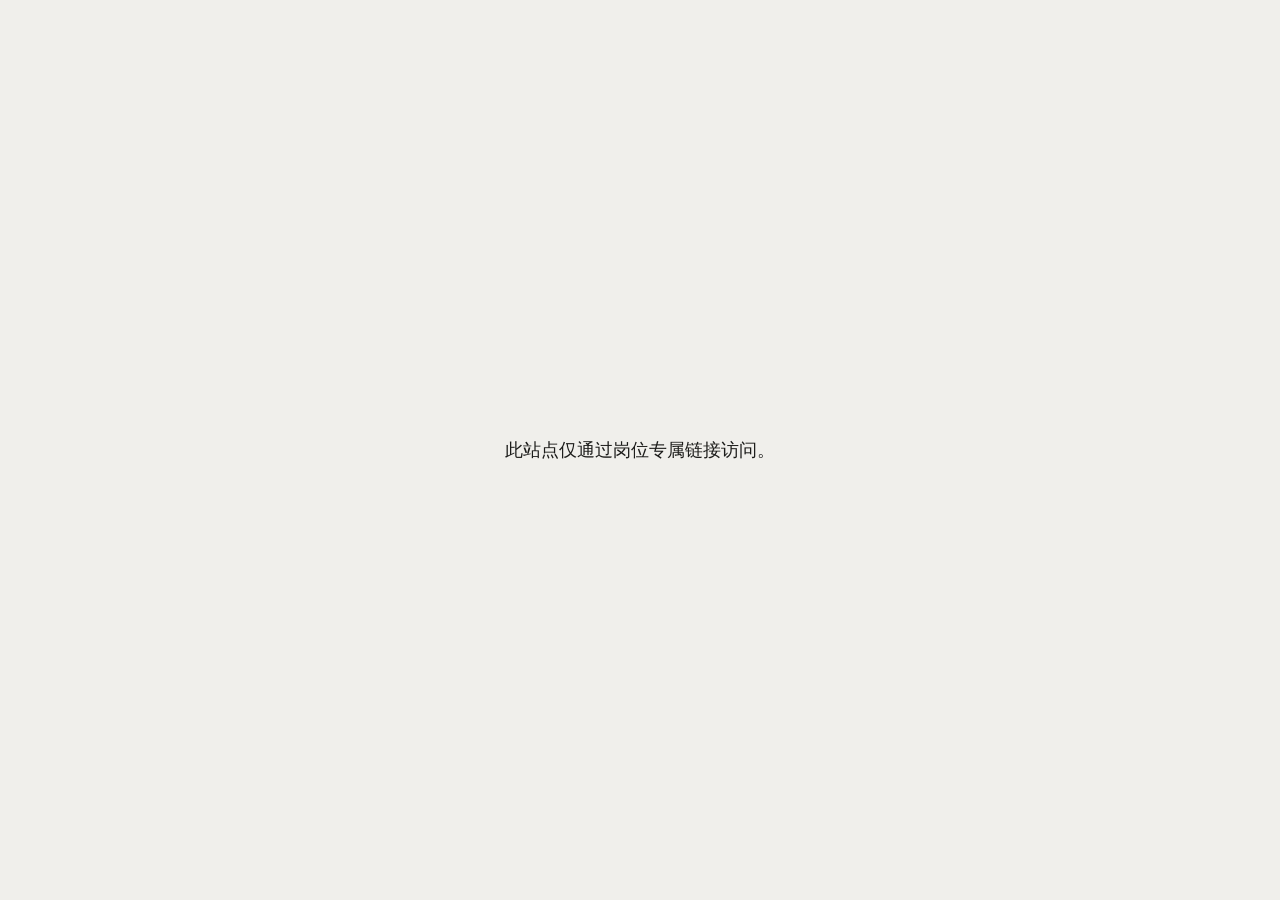
==== index.html @ b5a2dc22 "Publish four role-specific portfolios" ====
<!doctype html><html lang="zh-CN"><head><meta charset="utf-8">
<meta name="robots" content="noindex,nofollow"><meta name="viewport" content="width=device-width">
<title>请使用岗位专属链接</title><link rel="stylesheet" href="/assets/site.css"></head>
<body class="root-gate"><main><p>此站点仅通过岗位专属链接访问。</p></main></body></html>
---- assets/site.css ----
:root {
  --ink: #1c1c1a;
  --paper: #f0efeb;
  --surface: #fbfbf8;
  --muted: #6f6e68;
  --faint: #a2a19a;
  --line: #d8d7d1;
  --accent: #245e75;
  --accent-soft: #e6eef1;
}
* { box-sizing: border-box; }
html { scroll-behavior: smooth; }
body {
  margin: 0;
  color: var(--ink);
  background: var(--surface);
  font-family: "Noto Sans SC", "Microsoft YaHei", "PingFang SC", Arial, sans-serif;
  -webkit-font-smoothing: antialiased;
}
.role-product { --accent: #1f5f99; --accent-soft: #e8f0f7; }
.role-ops { --accent: #1f745c; --accent-soft: #e7f1ed; }
.role-ba { --accent: #8a5a1f; --accent-soft: #f5eee3; }
.role-sales { --accent: #8b3f45; --accent-soft: #f5e9eb; }
a { color: inherit; }
.identity {
  position: sticky;
  top: 0;
  z-index: 20;
  background: rgba(251,251,248,.94);
  border-bottom: 1px solid var(--line);
  backdrop-filter: blur(10px);
}
.identity-inner, .hero-inner, .section-inner, .footer-inner {
  width: min(1180px, calc(100% - 48px));
  margin: 0 auto;
}
.identity-inner {
  min-height: 68px;
  display: flex;
  align-items: center;
  gap: 34px;
}
.brand {
  display: inline-flex;
  align-items: center;
  gap: 10px;
  font-weight: 750;
  text-decoration: none;
}
.mark {
  width: 34px;
  height: 34px;
  display: grid;
  place-items: center;
  color: #f0efeb;
  background: var(--ink);
  border-radius: 7px;
  font-size: 14px;
}
nav { display: flex; gap: 22px; margin-left: auto; }
nav a {
  min-height: 44px;
  display: inline-flex;
  align-items: center;
  font-size: 13px;
  color: var(--muted);
  text-decoration: none;
}
nav a:hover { color: var(--ink); }
.identity-actions { margin-left: 8px; }
.button {
  min-height: 44px;
  padding: 0 17px;
  display: inline-flex;
  align-items: center;
  justify-content: center;
  border-radius: 7px;
  border: 1px solid var(--ink);
  font-size: 13px;
  font-weight: 700;
  text-decoration: none;
}
.button.primary { color: #fff; background: var(--ink); }
.button.secondary { background: transparent; border-color: var(--line); }
.hero {
  border-bottom: 1px solid var(--line);
  background:
    linear-gradient(90deg, transparent 0 71%, var(--accent-soft) 71% 100%);
}
.hero-inner {
  min-height: 590px;
  display: grid;
  grid-template-columns: 1.05fr .95fr;
  gap: 64px;
  align-items: center;
  padding: 64px 0 72px;
}
.eyebrow {
  margin: 0 0 14px;
  color: var(--accent);
  font-size: 12px;
  font-weight: 800;
  letter-spacing: .12em;
  text-transform: uppercase;
}
.hero h1 {
  margin: 0;
  max-width: 700px;
  font-size: clamp(42px, 5.2vw, 68px);
  line-height: 1.08;
  letter-spacing: 0;
  font-weight: 800;
}
.hero-intro {
  max-width: 650px;
  margin: 24px 0 0;
  color: var(--muted);
  font-size: 17px;
  line-height: 1.85;
}
.evidence-line {
  margin: 20px 0 0;
  padding-left: 14px;
  border-left: 3px solid var(--accent);
  color: var(--ink);
  font-size: 14px;
  line-height: 1.65;
}
.hero-actions { display: flex; gap: 10px; flex-wrap: wrap; margin-top: 28px; }
.hero-visual {
  align-self: stretch;
  display: flex;
  flex-direction: column;
  justify-content: center;
  background: var(--paper);
  border-radius: 8px;
  padding: 34px;
}
.visual-kicker {
  color: var(--accent);
  font-size: 11px;
  font-weight: 800;
  letter-spacing: .12em;
  text-transform: uppercase;
}
.hero-visual h2 {
  margin: 8px 0 24px;
  font-size: 28px;
  line-height: 1.25;
}
.decision-grid { display: grid; gap: 10px; }
.decision-card {
  position: relative;
  padding: 16px 16px 16px 54px;
  background: rgba(255,255,255,.72);
  border: 1px solid transparent;
  border-radius: 7px;
}
.decision-card.chosen { border-color: var(--accent); background: #fff; }
.decision-card > span {
  position: absolute;
  left: 16px;
  top: 18px;
  width: 24px;
  height: 24px;
  display: grid;
  place-items: center;
  border-radius: 50%;
  background: var(--ink);
  color: #fff;
  font-size: 11px;
  font-weight: 800;
}
.decision-card h3 { margin: 0 0 6px; font-size: 15px; }
.decision-card p { margin: 0; color: var(--muted); font-size: 12.5px; line-height: 1.65; }
.decision-card b {
  display: inline-block;
  margin-top: 9px;
  color: var(--accent);
  font-size: 11px;
  letter-spacing: .08em;
}

.section { padding: 76px 0; border-bottom: 1px solid var(--line); }
.section.tinted { background: var(--paper); }
.section-heading { display: grid; grid-template-columns: .6fr 1.4fr; gap: 56px; align-items: end; }
.section h2 { margin: 0; font-size: 34px; line-height: 1.18; }
.case-grid {
  display: grid;
  grid-template-columns: repeat(3, 1fr);
  gap: 0;
  margin-top: 42px;
  border-top: 1px solid var(--line);
}
.case-card {
  min-height: 230px;
  padding: 26px 28px 24px 0;
  border-bottom: 1px solid var(--line);
}
.case-card + .case-card { padding-left: 28px; border-left: 1px solid var(--line); }
.case-card small { color: var(--accent); font-size: 11px; font-weight: 800; letter-spacing: .1em; }
.case-card h3 { margin: 28px 0 12px; font-size: 22px; }
.case-card p { margin: 0; color: var(--muted); font-size: 14px; line-height: 1.8; }
.case-card span { display: block; margin-top: 22px; color: var(--faint); font-size: 11px; }
.split {
  display: grid;
  grid-template-columns: 1.1fr .9fr;
  gap: 70px;
  align-items: start;
}
.large-copy {
  margin-top: 24px;
  font-size: 19px;
  line-height: 1.8;
}
.split p { color: var(--muted); line-height: 1.8; }
.evidence-panel {
  border-top: 2px solid var(--ink);
  padding-top: 10px;
}
.evidence-panel > div {
  min-height: 58px;
  display: grid;
  grid-template-columns: 92px 1fr;
  gap: 20px;
  align-items: center;
  border-bottom: 1px solid var(--line);
  font-size: 13px;
}
.evidence-panel span { color: var(--muted); }
.evidence-panel a { color: var(--ink); font-weight: 700; }
.evidence-panel code { overflow-wrap: anywhere; }
.chart-card { background: var(--paper); padding: 30px; border-radius: 8px; }
.chart-heading {
  display: grid;
  grid-template-columns: 1fr .7fr;
  gap: 32px;
  align-items: end;
}
.chart-heading small { color: var(--accent); font-size: 11px; font-weight: 800; letter-spacing: .1em; }
.chart-heading h3 { margin: 8px 0 0; font-size: 24px; }
.chart-heading p { margin: 0; color: var(--muted); font-size: 12px; text-align: right; }
.chart-canvas { height: 390px; margin-top: 22px; }
details { margin-top: 16px; font-size: 12px; color: var(--muted); }
details summary { min-height: 44px; display: flex; align-items: center; cursor: pointer; }
table { width: 100%; border-collapse: collapse; background: #fff; }
th, td { padding: 10px 12px; border: 1px solid var(--line); text-align: left; }
footer { padding: 42px 0; }
.footer-inner { display: flex; justify-content: space-between; gap: 32px; align-items: end; }
.footer-inner strong { font-size: 15px; }
.footer-inner p { margin: 8px 0 0; color: var(--muted); font-size: 12px; }
.footer-contact { display: flex; gap: 10px; color: var(--muted); font-size: 12px; }
.footer-contact a { min-height: 44px; display: inline-flex; align-items: center; }

.metric-tree { background: #fff; border: 1px solid var(--line); padding: 22px; border-radius: 7px; }
.tree-root {
  width: 190px;
  margin: 0 auto 24px;
  padding: 12px;
  border: 1px solid var(--ink);
  text-align: center;
  font-size: 13px;
  font-weight: 800;
}
.tree-row { display: grid; grid-template-columns: repeat(2, 1fr); gap: 10px; }
.tree-branch { background: var(--paper); padding: 16px; }
.tree-line, .tree-lines { border-top: 1px solid var(--faint); width: 54%; margin: 0 auto 16px; }
.tree-branch small, .pipeline-step small { color: var(--accent); font-size: 10px; font-weight: 800; }
.tree-branch h3, .pipeline-step h3 { margin: 6px 0; font-size: 15px; }
.tree-branch p, .tree-branch span, .pipeline-step p, .pipeline-step span {
  margin: 0;
  color: var(--muted);
  font-size: 11.5px;
  line-height: 1.55;
}
.tree-branch span, .pipeline-step span { display: block; margin-top: 8px; }
.pipeline-track { display: grid; gap: 8px; }
.pipeline-step {
  position: relative;
  padding: 15px 44px 15px 18px;
  background: #fff;
  border-left: 4px solid var(--accent);
}
.pipeline-step::after {
  content: "↓";
  position: absolute;
  right: 16px;
  top: 50%;
  transform: translateY(-50%);
  color: var(--faint);
}
.pipeline-step:last-child::after { content: ""; }
.action-list { display: grid; gap: 10px; }
.action-card {
  display: grid;
  grid-template-columns: 42px 1fr;
  gap: 14px;
  padding: 16px;
  background: #fff;
  border: 1px solid var(--line);
}
.action-card > span {
  width: 34px;
  height: 34px;
  display: grid;
  place-items: center;
  background: var(--accent);
  color: #fff;
  border-radius: 50%;
  font-size: 12px;
  font-weight: 800;
}
.action-card small { color: var(--accent); font-size: 10px; font-weight: 800; }
.action-card h3 { margin: 4px 0; font-size: 15px; }
.action-card p { margin: 0; color: var(--muted); font-size: 12px; line-height: 1.6; }
.root-gate { min-height: 100vh; display: grid; place-items: center; background: var(--paper); }
.root-gate main { font-size: 18px; }

@media (max-width: 900px) {
  .identity-inner { width: min(100% - 28px, 760px); gap: 12px; }
  nav { display: none; }
  .identity-actions { margin-left: auto; }
  .hero { background: var(--surface); }
  .hero-inner, .section-inner, .footer-inner { width: min(100% - 28px, 760px); }
  .hero-inner { grid-template-columns: 1fr; min-height: 0; gap: 34px; padding: 42px 0 54px; }
  .hero h1 { font-size: clamp(38px, 10vw, 56px); }
  .section { padding: 54px 0; }
  .section-heading, .split, .chart-heading { grid-template-columns: 1fr; gap: 22px; }
  .chart-heading p { text-align: left; }
  .case-grid { grid-template-columns: 1fr; }
  .case-card, .case-card + .case-card { min-height: 0; padding: 24px 0; border-left: 0; }
  .chart-card { padding: 20px; }
  .chart-canvas { height: 330px; }
  .footer-inner { align-items: start; flex-direction: column; }
}
@media (max-width: 560px) {
  .identity-actions .button { padding-inline: 12px; font-size: 12px; }
  .hero-visual { padding: 22px; }
  .hero-visual h2 { font-size: 24px; }
  .decision-card { padding-left: 50px; }
  .tree-row, .decision-grid { grid-template-columns: 1fr; }
  .evidence-panel > div { grid-template-columns: 1fr; gap: 5px; padding: 12px 0; }
  .footer-contact { flex-wrap: wrap; }
  .chart-canvas { height: 300px; }
}
@media (prefers-reduced-motion: reduce) {
  html { scroll-behavior: auto; }
  * { animation: none !important; transition: none !important; }
}
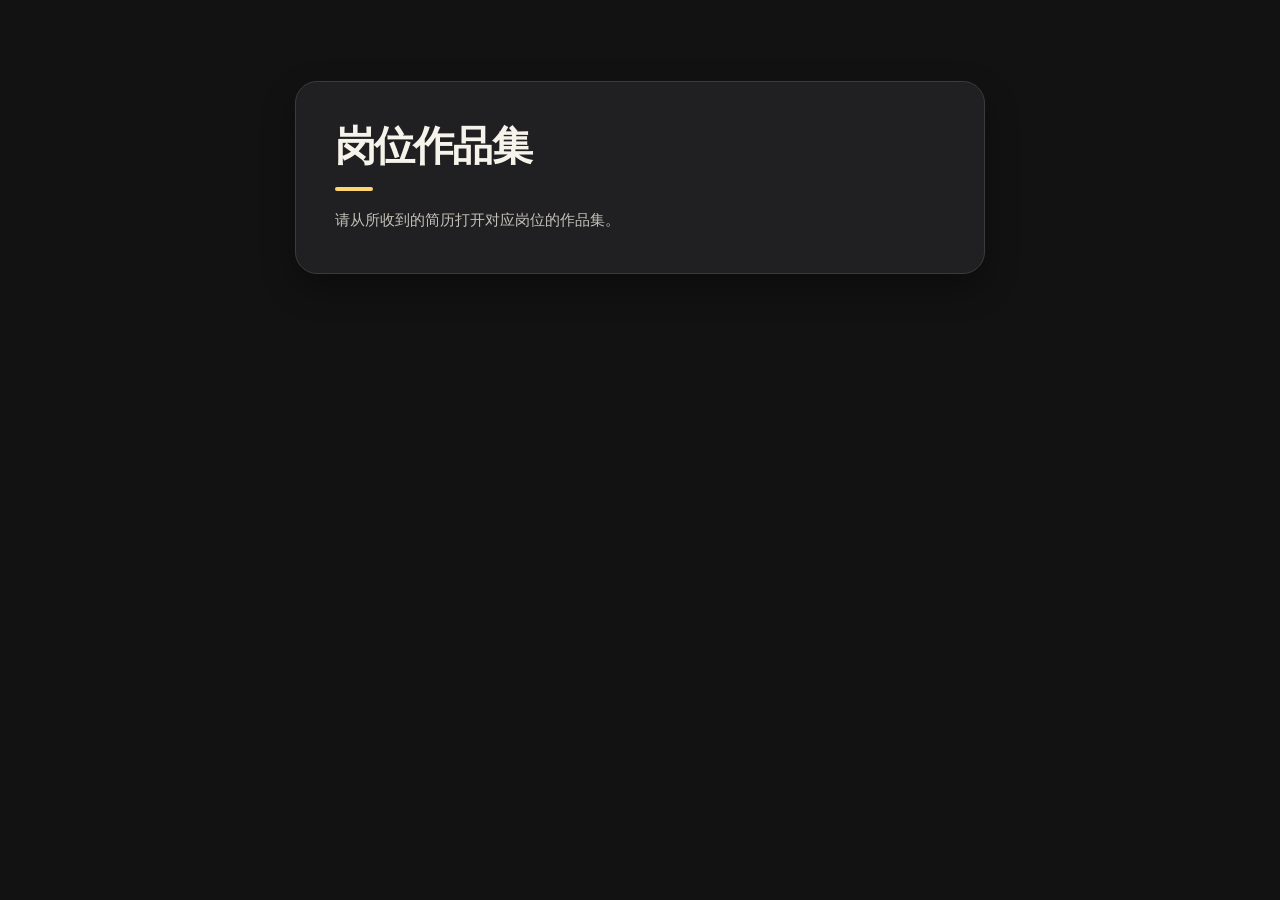
==== commit a5fff91d: "Publish focused portfolios with homepage prototype demos" ====
--- a/index.html
+++ b/index.html
@@ -1,4 +1,6 @@
-<!doctype html><html lang="zh-CN"><head><meta charset="utf-8">
-<meta name="robots" content="noindex,nofollow"><meta name="viewport" content="width=device-width">
-<title>请使用岗位专属链接</title><link rel="stylesheet" href="/assets/site.css"></head>
-<body class="root-gate"><main><p>此站点仅通过岗位专属链接访问。</p></main></body></html>+<!doctype html>
+<html lang="zh-CN"><head><meta charset="utf-8"><meta name="robots" content="noindex,nofollow">
+<meta name="viewport" content="width=device-width, initial-scale=1"><link rel="stylesheet" href="assets/vcard.css">
+<title>岗位作品集</title></head><body class="preview-directory"><main class="workspace">
+<h1 class="view-heading">岗位作品集</h1><p class="intro">请从所收到的简历打开对应岗位的作品集。</p>
+</main></body></html>
--- a/assets/vcard.css
+++ b/assets/vcard.css
@@ -0,0 +1,196 @@
+/* vCard layout and palette adapted from codewithsadee, MIT, 2022.
+   The upstream license is included as LICENSE-vCard.txt. */
+:root {
+  color-scheme: dark;
+  --bg: #121212;
+  --panel: #202022;
+  --card: #272729;
+  --text: #f6f3eb;
+  --muted: #c4c1b9;
+  --border: #3b3b3d;
+  --accent: #ffd571;
+  --accent-ink: #2d210b;
+  --accent-soft: #392f1e;
+  --chart-bar: #b9b7bc;
+  --shadow: 0 14px 34px #0005;
+  font-family: "DM Sans", "Microsoft YaHei UI", "PingFang SC", "Noto Sans SC", system-ui, sans-serif;
+}
+:root[data-theme="light"] {
+  color-scheme: light;
+  --bg: #f4f0e8;
+  --panel: #fffcf7;
+  --card: #f8f3eb;
+  --text: #29251f;
+  --muted: #5c554b;
+  --border: #e0d7c9;
+  --accent: #87560f;
+  --accent-ink: #fff8ed;
+  --accent-soft: #f5e8cb;
+  --chart-bar: #787478;
+  --shadow: 0 12px 34px #593a1010;
+}
+* { box-sizing: border-box; }
+[hidden] { display: none !important; }
+body { margin: 0; background: var(--bg); color: var(--text); }
+a { color: inherit; text-underline-offset: .2em; }
+a:focus-visible, button:focus-visible, summary:focus-visible { outline: 2px solid var(--accent); outline-offset: 4px; }
+a, button { -webkit-tap-highlight-color: transparent; }
+.skip-link { position: fixed; z-index: 10; left: 10px; top: 10px; transform: translateY(-160%); padding: 10px; background: var(--panel); }
+.skip-link:focus { transform: none; }
+.vcard-layout { width: min(1240px, calc(100% - 72px)); margin: 52px auto 60px; display: grid; grid-template-columns: 250px minmax(0,1fr); align-items: start; gap: 24px; }
+.profile, .workspace { background: var(--panel); border: 1px solid var(--border); border-radius: 22px; box-shadow: var(--shadow); }
+.profile { padding: 28px 22px 22px; position: sticky; top: 26px; }
+.profile-main { display: grid; justify-items: center; text-align: center; gap: 15px; }
+.portrait { display: block; object-fit: cover; object-position: center 28%; width: 104px; height: 104px; border-radius: 24px; border: 1px solid var(--border); background: var(--card); }
+.identity { display: grid; justify-items: center; gap: 9px; }
+.identity strong { font-size: 27px; letter-spacing: .04em; }
+.identity > span { background: var(--card); color: var(--muted); border: 1px solid var(--border); border-radius: 8px; font-size: 13px; padding: 5px 11px; }
+.profile-body { border-top: 1px solid var(--border); margin-top: 23px; padding-top: 18px; }
+.contact-list { display: grid; gap: 14px; margin: 0 0 20px; padding: 0; list-style: none; }
+.contact-list li { display: grid; grid-template-columns: 34px minmax(0,1fr); gap: 10px; align-items: center; }
+.contact-icon { display: grid; place-items: center; width: 34px; height: 34px; background: var(--card); border: 1px solid var(--border); border-radius: 8px; color: var(--accent); }
+.contact-list li div > span { display: block; margin-bottom: 2px; color: var(--muted); font-size: 11px; }
+.contact-list a { display: inline-block; font-size: 13px; overflow-wrap: anywhere; text-decoration: none; }
+.contact-list a:hover { text-decoration: underline; }
+.profile-actions { display: grid; gap: 8px; }
+.button { min-height: 44px; display: flex; align-items: center; justify-content: space-between; gap: 8px; padding: 8px 12px; border: 1px solid transparent; border-radius: 9px; text-decoration: none; font-size: 14px; font-weight: 700; }
+.primary { color: var(--accent-ink); background: var(--accent); }
+.primary:hover { filter: brightness(1.08); }
+.secondary { border-color: var(--border); background: var(--card); }
+.secondary:hover { border-color: var(--accent); }
+.workspace { overflow: hidden; min-width: 0; }
+.toolbar { display: flex; gap: 6px; align-items: center; justify-content: flex-end; padding: 0 14px 0 16px; background: var(--card); border-bottom: 1px solid var(--border); }
+.tabs { display: flex; min-width: 0; gap: 10px; margin-right: auto; }
+.tabs a, .theme-toggle { min-height: 52px; min-width: 0; display: flex; align-items: center; justify-content: center; gap: 6px; padding: 0 14px; color: var(--muted); font: inherit; font-size: 14px; font-weight: 700; white-space: nowrap; }
+.tabs a { text-decoration: none; border-bottom: 2px solid transparent; }
+.tabs a:hover, .theme-toggle:hover { color: var(--accent); }
+.tabs a[aria-current="page"] { color: var(--accent); border-bottom-color: var(--accent); }
+.tabs a:focus-visible, .theme-toggle:focus-visible { outline-offset: -3px; }
+.theme-toggle { cursor: pointer; background: transparent; border: 0; }
+[data-theme-icon] { color: var(--accent); font-size: 17px; }
+.view, .case-detail, .chart-section { padding: 30px 34px 36px; }
+.role-line, .case-context { margin: 0 0 9px; color: var(--accent); font-weight: 700; font-size: 13px; line-height: 1.6; }
+.view-heading { margin: 0; font-size: clamp(28px, 3.2vw, 43px); line-height: 1.24; letter-spacing: -.045em; text-wrap: balance; }
+.view-heading:focus { outline: none; }
+.view-heading::after { content: ""; display: block; margin-top: 15px; width: 38px; height: 4px; border-radius: 8px; background: var(--accent); }
+.intro { max-width: 49em; color: var(--muted); margin: 16px 0 0; line-height: 1.82; font-size: 15px; }
+.gallery-heading { font-size: 21px; margin: 25px 0 13px; }
+.project-grid { display: grid; grid-template-columns: repeat(3,minmax(0,1fr)); gap: 13px; }
+.project-card { min-width: 0; border: 1px solid var(--border); border-radius: 14px; background: var(--card); overflow: hidden; }
+.project-card:hover, .project-card:focus-within { border-color: var(--accent); }
+.project-link { display: flex; flex-direction: column; text-decoration: none; height: 100%; }
+.project-link:focus-visible { outline-offset: -3px; }
+.project-thumb { aspect-ratio: 1.85; position: relative; background: #ebebe7; overflow: hidden; border-bottom: 1px solid var(--border); }
+.project-thumb img { width: 100%; height: 100%; display: block; object-fit: cover; object-position: center 24%; transition: transform .22s ease; }
+.project-link:hover img { transform: scale(1.045); }
+.project-thumb > span { position: absolute; left: 8px; bottom: 8px; padding: 3px 7px; border-radius: 4px; background: #161617e8; color: #fff4dc; font-size: 11px; }
+.project-info { display: flex; flex-direction: column; flex: 1; padding: 13px; }
+.project-info .case-context { margin-bottom: 5px; font-size: 11px; }
+.project-info h3 { margin: 0; font-size: 17px; line-height: 1.45; }
+.project-summary { margin: 7px 0 10px; color: var(--muted); font-size: 13px; line-height: 1.7; }
+.project-open { margin-top: auto; color: var(--accent); font-size: 13px; font-weight: 700; }
+.highlights { margin-top: 23px; padding: 17px 19px 5px; border: 1px solid var(--border); background: var(--card); border-radius: 13px; }
+.highlights h2 { margin: 0 0 12px; font-size: 17px; }
+.highlights dl { display: grid; grid-template-columns: repeat(3,minmax(0,1fr)); gap: 11px; margin: 0; }
+.highlights dl > div { padding-left: 10px; border-left: 1px solid var(--border); }
+.highlights dt, .iteration-list dt { color: var(--accent); font-size: 17px; font-weight: 800; }
+.highlights dd, .iteration-list dd { margin: 4px 0 0; }
+.highlights strong { font-size: 13px; }
+.highlights dd p { display: none; }
+.back-link, .case-link { display: inline-flex; align-items: center; gap: 7px; min-height: 44px; color: var(--accent); font-size: 14px; font-weight: 700; }
+.back-link { text-decoration: none; margin: -8px 0 12px; }
+.back-link:hover { text-decoration: underline; }
+.story-steps { margin: 23px 0 0; display: grid; grid-template-columns: repeat(2,minmax(0,1fr)); gap: 12px; }
+.story-steps > div { background: var(--card); border: 1px solid var(--border); border-radius: 11px; padding: 14px 16px; }
+.story-steps dt { color: var(--accent); margin-bottom: 5px; font-size: 13px; font-weight: 750; }
+.story-steps dd { margin: 0; color: var(--text); font-size: 15px; line-height: 1.8; }
+.case-actions { display: flex; flex-wrap: wrap; gap: 8px 18px; margin-top: 8px; }
+.case-figure { margin: 13px 0 0; }
+.case-figure img { display: block; width: 100%; height: auto; border-radius: 10px; border: 1px solid var(--border); background: var(--card); }
+.case-figure figcaption { margin: 8px 0 0; font-size: 13px; color: var(--muted); }
+.timeline { list-style: none; padding: 0 0 0 19px; margin: 22px 0 5px; border-left: 1px solid var(--border); }
+.timeline li { position: relative; padding: 0 0 16px 8px; }
+.timeline li::before { content: ""; position: absolute; width: 8px; height: 8px; top: 6px; left: -24px; border-radius: 50%; background: var(--accent); box-shadow: 0 0 0 4px var(--accent-soft); }
+.timeline time { color: var(--accent); font-size: 12px; }
+.timeline h3 { margin: 4px 0; font-size: 17px; }
+.timeline p, .iteration-list p { margin: 0; color: var(--muted); font-size: 14px; line-height: 1.8; }
+.iteration-list { margin: 23px 0 5px; }
+.iteration-list > div { display: grid; grid-template-columns: 90px minmax(0,1fr); gap: 12px; border-top: 1px solid var(--border); padding: 12px 0; }
+.iteration-list dd { margin: 0; }
+.iteration-list strong { font-size: 15px; }
+.chart-card { background: var(--card); border: 1px solid var(--border); border-radius: 12px; padding: 14px; }
+.chart-heading small { color: var(--accent); }
+.chart-heading h3 { margin: 5px 0; }
+.chart-heading p { color: var(--muted); font-size: 13px; }
+.chart-canvas { height: 360px; }
+details { max-width: 100%; overflow-x: auto; }
+summary { cursor: pointer; min-height: 44px; padding-top: 12px; }
+table { width: 100%; border-collapse: collapse; font-size: 13px; }
+th, td { text-align: left; padding: 5px; border: 1px solid var(--border); }
+.preview-directory .workspace { width: min(690px,calc(100% - 32px)); margin: 9vh auto; padding: clamp(20px,5vw,39px); }
+.directory-grid { display: grid; gap: 9px; margin-top: 22px; }
+.directory-link { display: flex; justify-content: space-between; gap: 8px; padding: 12px 14px; text-decoration: none; border-radius: 9px; border: 1px solid var(--border); background: var(--card); }
+.directory-link span { color: var(--accent); font-size: 13px; }
+.directory-link:hover { border-color: var(--accent); }
+
+@media (max-width: 1060px) {
+  .vcard-layout { width: calc(100% - 40px); grid-template-columns: 218px minmax(0,1fr); gap: 15px; margin-top: 28px; }
+  .view, .case-detail, .chart-section { padding: 24px; }
+  .project-grid { grid-template-columns: repeat(2,minmax(0,1fr)); }
+}
+@media (max-width: 760px) {
+  .vcard-layout { width: min(580px,calc(100% - 24px)); display: block; margin: 12px auto 30px; }
+  .profile { position: static; padding: 15px; margin-bottom: 12px; }
+  .profile-main { display: flex; text-align: left; gap: 13px; }
+  .portrait { width: 59px; height: 59px; border-radius: 13px; }
+  .identity { justify-items: start; gap: 2px; }
+  .identity strong { font-size: 20px; }
+  .identity > span { font-size: 11px; padding: 2px 7px; }
+  .profile-body { margin-top: 12px; padding-top: 12px; }
+  .contact-list { display: flex; flex-wrap: wrap; column-gap: 13px; row-gap: 5px; margin-bottom: 9px; }
+  .contact-list li { display: flex; gap: 4px; }
+  .contact-list li div > span { display: none; }
+  .contact-icon { width: 23px; height: 23px; font-size: 11px; }
+  .contact-list a { font-size: 12px; }
+  .profile-actions { grid-template-columns: repeat(2,minmax(0,1fr)); }
+  .button { min-height: 44px; font-size: 12px; }
+  .toolbar { padding: 0 5px; }
+  .tabs { gap: 0; }
+  .tabs a, .theme-toggle { min-height: 45px; padding: 0 9px; font-size: 12px; }
+  .view, .case-detail, .chart-section { padding: 19px 16px 23px; }
+  .view-heading { font-size: clamp(25px,7vw,33px); }
+  .intro { font-size: 14px; }
+  .gallery-heading { margin-top: 21px; }
+  .project-grid, .story-steps { grid-template-columns: 1fr; }
+  .project-thumb { aspect-ratio: 2.25; }
+  .story-steps dd { font-size: 14px; }
+  .chart-canvas { height: 280px; }
+  table { font-size: 11px; }
+}
+@media (prefers-reduced-motion: reduce) { .project-thumb img { transition: none; } }
+
+
+.internship-entry { display: flex; flex-wrap: wrap; align-items: center; gap: 4px 9px; margin-top: 12px; }
+.internship-entry > span { font-size: 12px; color: var(--muted); }
+.internship-entry a { font-size: 13px; color: var(--accent); padding: 4px 8px; border: 1px solid var(--border); border-radius: 7px; text-decoration: none; }
+.internship-entry a:hover { border-color: var(--accent); }
+.case-background { margin-top: 19px; border-left: 3px solid var(--accent); padding-left: 13px; }
+.case-background strong, .experience-job { color: var(--accent); font-size: 13px; }
+.case-background p, .education p { margin: 5px 0 0; color: var(--muted); font-size: 14px; line-height: 1.75; }
+.education { margin: 20px 0 8px; border-top: 1px solid var(--border); padding-top: 11px; }
+.education h3 { margin: 0 0 5px; font-size: 16px; }
+
+.featured-demo { display:grid; grid-template-columns:minmax(0,1fr) minmax(0,.9fr); align-items:center; gap:18px; margin-top:20px; padding:16px; border:1px solid var(--border); border-radius:13px; background:var(--card); }
+.demo-copy .role-line { margin-bottom:5px; }
+.demo-copy h2 { margin:0; font-size:22px; line-height:1.35; }
+.demo-copy > p:not(.role-line) { margin:7px 0 11px; color:var(--muted); font-size:14px; line-height:1.65; }
+.demo-actions { display:flex; gap:8px; flex-wrap:wrap; }
+.demo-actions .button { justify-content:center; }
+.demo-visual { display:block; min-width:0; }
+.demo-visual img { display:block; width:100%; height:140px; object-fit:cover; object-position:top left; border-radius:8px; border:1px solid var(--border); }
+.featured-analysis { margin-top:7px; }
+@media(max-width:760px) {
+  .featured-demo { grid-template-columns:1fr; padding:13px; margin-top:14px; gap:10px; }
+  .demo-copy h2 { font-size:19px; }
+  .demo-visual img { height:112px; }
+}
